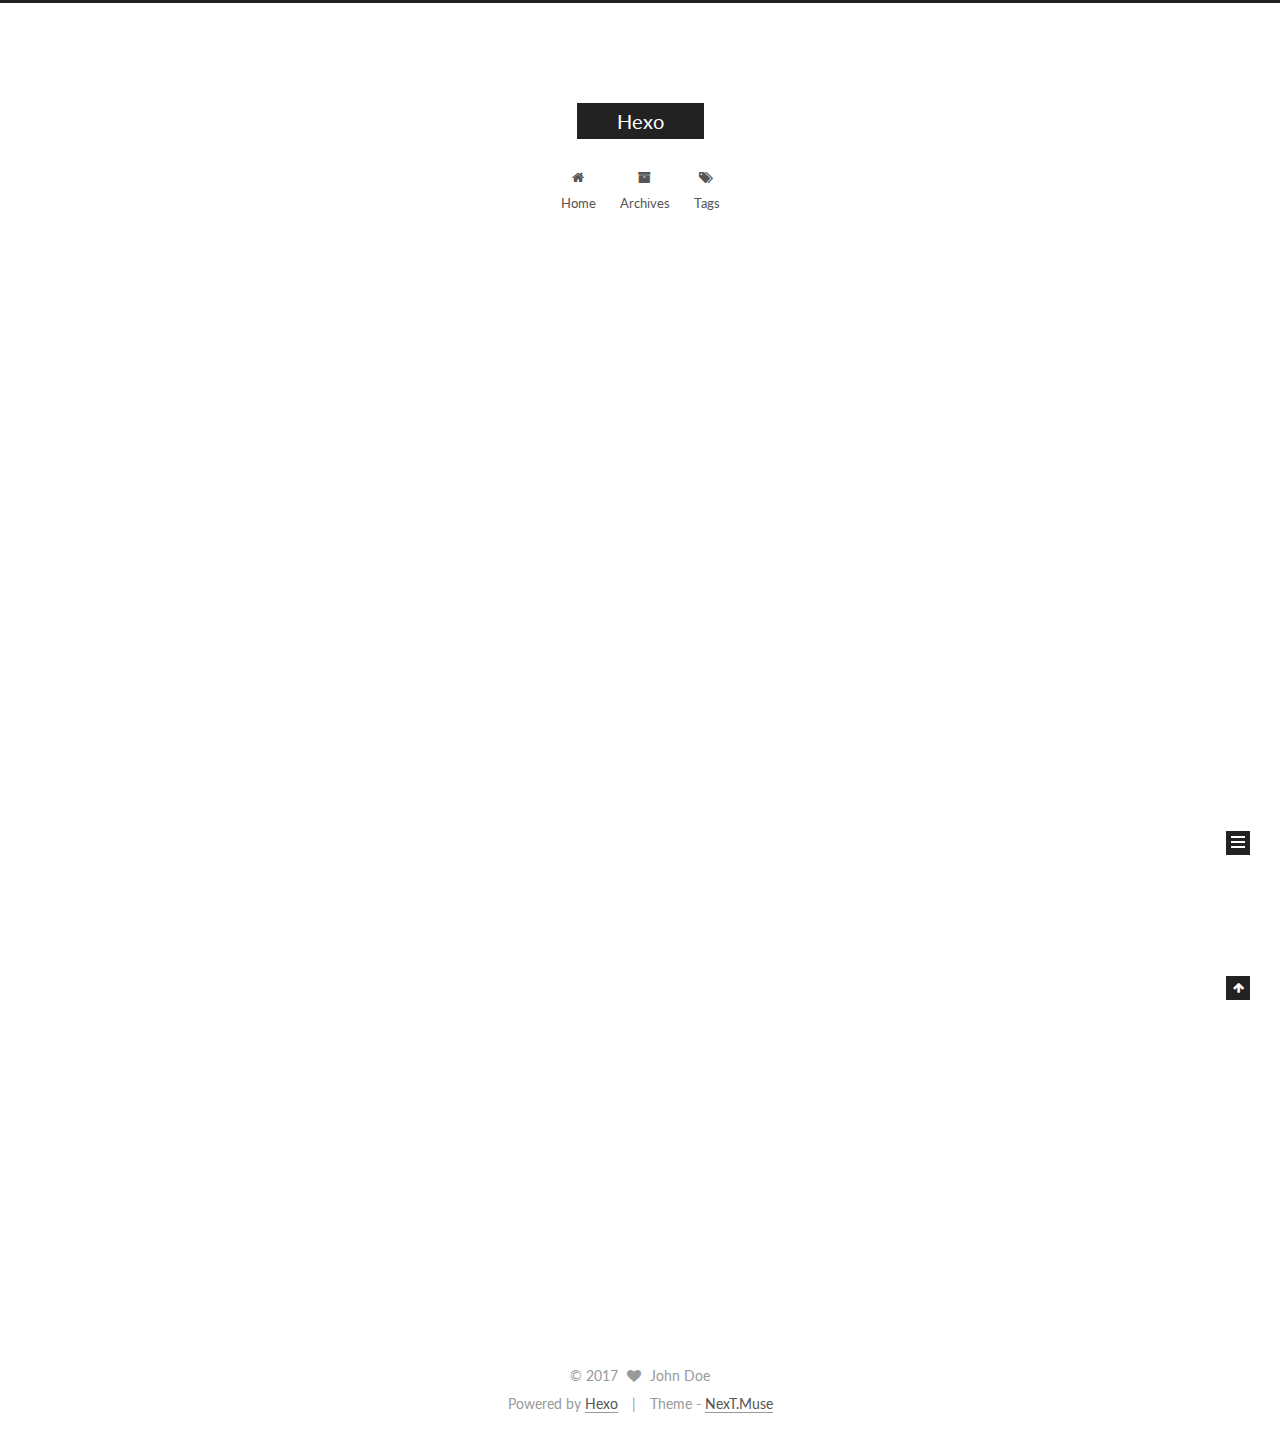
==== index.html @ 321ec648 "Site updated: 2017-02-23 19:44:06" ====
<!doctype html>



  


<html class="theme-next muse use-motion" lang="">
<head>
  <meta charset="UTF-8"/>
<meta http-equiv="X-UA-Compatible" content="IE=edge" />
<meta name="viewport" content="width=device-width, initial-scale=1, maximum-scale=1"/>



<meta http-equiv="Cache-Control" content="no-transform" />
<meta http-equiv="Cache-Control" content="no-siteapp" />















  
  
  <link href="/lib/fancybox/source/jquery.fancybox.css?v=2.1.5" rel="stylesheet" type="text/css" />




  
  
  
  

  
    
    
  

  

  

  

  

  
    
    
    <link href="//fonts.googleapis.com/css?family=Lato:300,300italic,400,400italic,700,700italic&subset=latin,latin-ext" rel="stylesheet" type="text/css">
  






<link href="/lib/font-awesome/css/font-awesome.min.css?v=4.6.2" rel="stylesheet" type="text/css" />

<link href="/css/main.css?v=5.1.0" rel="stylesheet" type="text/css" />


  <meta name="keywords" content="Hexo, NexT" />








  <link rel="shortcut icon" type="image/x-icon" href="/favicon.ico?v=5.1.0" />






<meta property="og:type" content="website">
<meta property="og:title" content="Hexo">
<meta property="og:url" content="http://yoursite.com/index.html">
<meta property="og:site_name" content="Hexo">
<meta name="twitter:card" content="summary">
<meta name="twitter:title" content="Hexo">



<script type="text/javascript" id="hexo.configurations">
  var NexT = window.NexT || {};
  var CONFIG = {
    root: '/',
    scheme: 'Muse',
    sidebar: {"position":"left","display":"post","offset":12,"offset_float":0,"b2t":false,"scrollpercent":false},
    fancybox: true,
    motion: true,
    duoshuo: {
      userId: '0',
      author: 'Author'
    },
    algolia: {
      applicationID: '',
      apiKey: '',
      indexName: '',
      hits: {"per_page":10},
      labels: {"input_placeholder":"Search for Posts","hits_empty":"We didn't find any results for the search: ${query}","hits_stats":"${hits} results found in ${time} ms"}
    }
  };
</script>



  <link rel="canonical" href="http://yoursite.com/"/>





  <title> Hexo </title>
</head>

<body itemscope itemtype="http://schema.org/WebPage" lang="">

  














  
  
    
  

  <div class="container one-collumn sidebar-position-left 
   page-home 
 ">
    <div class="headband"></div>

    <header id="header" class="header" itemscope itemtype="http://schema.org/WPHeader">
      <div class="header-inner"><div class="site-brand-wrapper">
  <div class="site-meta ">
    

    <div class="custom-logo-site-title">
      <a href="/"  class="brand" rel="start">
        <span class="logo-line-before"><i></i></span>
        <span class="site-title">Hexo</span>
        <span class="logo-line-after"><i></i></span>
      </a>
    </div>
      
        <p class="site-subtitle"></p>
      
  </div>

  <div class="site-nav-toggle">
    <button>
      <span class="btn-bar"></span>
      <span class="btn-bar"></span>
      <span class="btn-bar"></span>
    </button>
  </div>
</div>

<nav class="site-nav">
  

  
    <ul id="menu" class="menu">
      
        
        <li class="menu-item menu-item-home">
          <a href="/" rel="section">
            
              <i class="menu-item-icon fa fa-fw fa-home"></i> <br />
            
            Home
          </a>
        </li>
      
        
        <li class="menu-item menu-item-archives">
          <a href="/archives" rel="section">
            
              <i class="menu-item-icon fa fa-fw fa-archive"></i> <br />
            
            Archives
          </a>
        </li>
      
        
        <li class="menu-item menu-item-tags">
          <a href="/tags" rel="section">
            
              <i class="menu-item-icon fa fa-fw fa-tags"></i> <br />
            
            Tags
          </a>
        </li>
      

      
    </ul>
  

  
</nav>



 </div>
    </header>

    <main id="main" class="main">
      <div class="main-inner">
        <div class="content-wrap">
          <div id="content" class="content">
            
  <section id="posts" class="posts-expand">
    
      

  

  
  
  

  <article class="post post-type-normal " itemscope itemtype="http://schema.org/Article">
    <link itemprop="mainEntityOfPage" href="http://yoursite.com/2017/02/23/hello-world/">

    <span hidden itemprop="author" itemscope itemtype="http://schema.org/Person">
      <meta itemprop="name" content="John Doe">
      <meta itemprop="description" content="">
      <meta itemprop="image" content="/images/avatar.gif">
    </span>

    <span hidden itemprop="publisher" itemscope itemtype="http://schema.org/Organization">
      <meta itemprop="name" content="Hexo">
    </span>

    
      <header class="post-header">

        
        
          <h1 class="post-title" itemprop="name headline">
            
            
              
                
                <a class="post-title-link" href="/2017/02/23/hello-world/" itemprop="url">
                  Hello World
                </a>
              
            
          </h1>
        

        <div class="post-meta">
          <span class="post-time">
            
              <span class="post-meta-item-icon">
                <i class="fa fa-calendar-o"></i>
              </span>
              
                <span class="post-meta-item-text">Posted on</span>
              
              <time title="Post created" itemprop="dateCreated datePublished" datetime="2017-02-23T19:37:11-05:00">
                2017-02-23
              </time>
            

            

            
          </span>

          

          
            
          

          
          

          

          

          

        </div>
      </header>
    


    <div class="post-body" itemprop="articleBody">

      
      

      
        
          
            <p>Welcome to <a href="https://hexo.io/" target="_blank" rel="external">Hexo</a>! This is your very first post. Check <a href="https://hexo.io/docs/" target="_blank" rel="external">documentation</a> for more info. If you get any problems when using Hexo, you can find the answer in <a href="https://hexo.io/docs/troubleshooting.html" target="_blank" rel="external">troubleshooting</a> or you can ask me on <a href="https://github.com/hexojs/hexo/issues" target="_blank" rel="external">GitHub</a>.</p>
<h2 id="Quick-Start"><a href="#Quick-Start" class="headerlink" title="Quick Start"></a>Quick Start</h2><h3 id="Create-a-new-post"><a href="#Create-a-new-post" class="headerlink" title="Create a new post"></a>Create a new post</h3><figure class="highlight bash"><table><tr><td class="gutter"><pre><div class="line">1</div></pre></td><td class="code"><pre><div class="line">$ hexo new <span class="string">"My New Post"</span></div></pre></td></tr></table></figure>
<p>More info: <a href="https://hexo.io/docs/writing.html" target="_blank" rel="external">Writing</a></p>
<h3 id="Run-server"><a href="#Run-server" class="headerlink" title="Run server"></a>Run server</h3><figure class="highlight bash"><table><tr><td class="gutter"><pre><div class="line">1</div></pre></td><td class="code"><pre><div class="line">$ hexo server</div></pre></td></tr></table></figure>
<p>More info: <a href="https://hexo.io/docs/server.html" target="_blank" rel="external">Server</a></p>
<h3 id="Generate-static-files"><a href="#Generate-static-files" class="headerlink" title="Generate static files"></a>Generate static files</h3><figure class="highlight bash"><table><tr><td class="gutter"><pre><div class="line">1</div></pre></td><td class="code"><pre><div class="line">$ hexo generate</div></pre></td></tr></table></figure>
<p>More info: <a href="https://hexo.io/docs/generating.html" target="_blank" rel="external">Generating</a></p>
<h3 id="Deploy-to-remote-sites"><a href="#Deploy-to-remote-sites" class="headerlink" title="Deploy to remote sites"></a>Deploy to remote sites</h3><figure class="highlight bash"><table><tr><td class="gutter"><pre><div class="line">1</div></pre></td><td class="code"><pre><div class="line">$ hexo deploy</div></pre></td></tr></table></figure>
<p>More info: <a href="https://hexo.io/docs/deployment.html" target="_blank" rel="external">Deployment</a></p>

          
        
      
    </div>

    <div>
      
    </div>

    <div>
      
    </div>


    <footer class="post-footer">
      

      

      

      
      
        <div class="post-eof"></div>
      
    </footer>
  </article>


    
  </section>

  

          
          </div>
          


          

        </div>
        
          
  
  <div class="sidebar-toggle">
    <div class="sidebar-toggle-line-wrap">
      <span class="sidebar-toggle-line sidebar-toggle-line-first"></span>
      <span class="sidebar-toggle-line sidebar-toggle-line-middle"></span>
      <span class="sidebar-toggle-line sidebar-toggle-line-last"></span>
    </div>
  </div>

  <aside id="sidebar" class="sidebar">
    <div class="sidebar-inner">

      

      

      <section class="site-overview sidebar-panel sidebar-panel-active">
        <div class="site-author motion-element" itemprop="author" itemscope itemtype="http://schema.org/Person">
          <img class="site-author-image" itemprop="image"
               src="/images/avatar.gif"
               alt="John Doe" />
          <p class="site-author-name" itemprop="name">John Doe</p>
           
              <p class="site-description motion-element" itemprop="description"></p>
          
        </div>
        <nav class="site-state motion-element">
        
          
            <div class="site-state-item site-state-posts">
              <a href="/archives">
                <span class="site-state-item-count">1</span>
                <span class="site-state-item-name">posts</span>
              </a>
            </div>
          

          

          

        </nav>

        

        <div class="links-of-author motion-element">
          
        </div>

        
        

        
        

        


      </section>

      

      

    </div>
  </aside>


        
      </div>
    </main>

    <footer id="footer" class="footer">
      <div class="footer-inner">
        <div class="copyright" >
  
  &copy; 
  <span itemprop="copyrightYear">2017</span>
  <span class="with-love">
    <i class="fa fa-heart"></i>
  </span>
  <span class="author" itemprop="copyrightHolder">John Doe</span>
</div>


<div class="powered-by">
  Powered by <a class="theme-link" href="https://hexo.io">Hexo</a>
</div>

<div class="theme-info">
  Theme -
  <a class="theme-link" href="https://github.com/iissnan/hexo-theme-next">
    NexT.Muse
  </a>
</div>


        

        
      </div>
    </footer>

    
      <div class="back-to-top">
        <i class="fa fa-arrow-up"></i>
        
      </div>
    
    
  </div>

  

<script type="text/javascript">
  if (Object.prototype.toString.call(window.Promise) !== '[object Function]') {
    window.Promise = null;
  }
</script>









  




  
  <script type="text/javascript" src="/lib/jquery/index.js?v=2.1.3"></script>

  
  <script type="text/javascript" src="/lib/fastclick/lib/fastclick.min.js?v=1.0.6"></script>

  
  <script type="text/javascript" src="/lib/jquery_lazyload/jquery.lazyload.js?v=1.9.7"></script>

  
  <script type="text/javascript" src="/lib/velocity/velocity.min.js?v=1.2.1"></script>

  
  <script type="text/javascript" src="/lib/velocity/velocity.ui.min.js?v=1.2.1"></script>

  
  <script type="text/javascript" src="/lib/fancybox/source/jquery.fancybox.pack.js?v=2.1.5"></script>


  


  <script type="text/javascript" src="/js/src/utils.js?v=5.1.0"></script>

  <script type="text/javascript" src="/js/src/motion.js?v=5.1.0"></script>



  
  

  

  


  <script type="text/javascript" src="/js/src/bootstrap.js?v=5.1.0"></script>



  



  




	





  





  





  



  
  

  

  

  

  


  

</body>
</html>
---- css/main.css ----
/* normalize.css v3.0.2 | MIT License | git.io/normalize */
html {
  font-family: sans-serif; /* 1 */
  -ms-text-size-adjust: 100%; /* 2 */
  -webkit-text-size-adjust: 100%; /* 2 */
}
body {
  margin: 0;
}
article,
aside,
details,
figcaption,
figure,
footer,
header,
hgroup,
main,
menu,
nav,
section,
summary {
  display: block;
}
audio,
canvas,
progress,
video {
  display: inline-block; /* 1 */
  vertical-align: baseline; /* 2 */
}
audio:not([controls]) {
  display: none;
  height: 0;
}
[hidden],
template {
  display: none;
}
a {
  background-color: transparent;
}
a:active,
a:hover {
  outline: 0;
}
abbr[title] {
  border-bottom: 1px dotted;
}
b,
strong {
  font-weight: bold;
}
dfn {
  font-style: italic;
}
h1 {
  font-size: 2em;
  margin: 0.67em 0;
}
mark {
  background: #ff0;
  color: #000;
}
small {
  font-size: 80%;
}
sub,
sup {
  font-size: 75%;
  line-height: 0;
  position: relative;
  vertical-align: baseline;
}
sup {
  top: -0.5em;
}
sub {
  bottom: -0.25em;
}
img {
  border: 0;
}
svg:not(:root) {
  overflow: hidden;
}
figure {
  margin: 1em 40px;
}
hr {
  -moz-box-sizing: content-box;
  box-sizing: content-box;
  height: 0;
}
pre {
  overflow: auto;
}
code,
kbd,
pre,
samp {
  font-family: monospace, monospace;
  font-size: 1em;
}
button,
input,
optgroup,
select,
textarea {
  color: inherit; /* 1 */
  font: inherit; /* 2 */
  margin: 0; /* 3 */
}
button {
  overflow: visible;
}
button,
select {
  text-transform: none;
}
button,
html input[type="button"],
input[type="reset"],
input[type="submit"] {
  -webkit-appearance: button; /* 2 */
  cursor: pointer; /* 3 */
}
button[disabled],
html input[disabled] {
  cursor: default;
}
button::-moz-focus-inner,
input::-moz-focus-inner {
  border: 0;
  padding: 0;
}
input {
  line-height: normal;
}
input[type="checkbox"],
input[type="radio"] {
  box-sizing: border-box; /* 1 */
  padding: 0; /* 2 */
}
input[type="number"]::-webkit-inner-spin-button,
input[type="number"]::-webkit-outer-spin-button {
  height: auto;
}
input[type="search"] {
  -webkit-appearance: textfield; /* 1 */
  -moz-box-sizing: content-box;
  -webkit-box-sizing: content-box; /* 2 */
  box-sizing: content-box;
}
input[type="search"]::-webkit-search-cancel-button,
input[type="search"]::-webkit-search-decoration {
  -webkit-appearance: none;
}
fieldset {
  border: 1px solid #c0c0c0;
  margin: 0 2px;
  padding: 0.35em 0.625em 0.75em;
}
legend {
  border: 0; /* 1 */
  padding: 0; /* 2 */
}
textarea {
  overflow: auto;
}
optgroup {
  font-weight: bold;
}
table {
  border-collapse: collapse;
  border-spacing: 0;
}
td,
th {
  padding: 0;
}
::selection {
  background: #262a30;
  color: #fff;
}
body {
  position: relative;
  font-family: 'Lato', "PingFang SC", "Microsoft YaHei", sans-serif;
  font-size: 14px;
  line-height: 2;
  color: #555;
  background: #fff;
}
@media (max-width: 767px) {
  body {
    padding-right: 0 !important;
  }
}
@media (min-width: 768px) and (max-width: 991px) {
  body {
    padding-right: 0 !important;
  }
}
@media (min-width: 1600px) {
  body {
    font-size: 16px;
  }
}
h1,
h2,
h3,
h4,
h5,
h6 {
  margin: 0;
  padding: 0;
  font-weight: bold;
  line-height: 1.5;
  font-family: 'Lato', "PingFang SC", "Microsoft YaHei", sans-serif;
}
h2,
h3,
h4,
h5,
h6 {
  margin: 20px 0 15px;
}
h1 {
  font-size: 22px;
}
@media (max-width: 767px) {
  h1 {
    font-size: 18px;
  }
}
h2 {
  font-size: 20px;
}
@media (max-width: 767px) {
  h2 {
    font-size: 16px;
  }
}
h3 {
  font-size: 18px;
}
@media (max-width: 767px) {
  h3 {
    font-size: 14px;
  }
}
h4 {
  font-size: 16px;
}
@media (max-width: 767px) {
  h4 {
    font-size: 12px;
  }
}
h5 {
  font-size: 14px;
}
@media (max-width: 767px) {
  h5 {
    font-size: 10px;
  }
}
h6 {
  font-size: 12px;
}
@media (max-width: 767px) {
  h6 {
    font-size: 8px;
  }
}
p {
  margin: 0 0 25px 0;
}
a {
  color: #555;
  text-decoration: none;
  border-bottom: 1px solid #999;
  word-wrap: break-word;
}
a:hover {
  color: #222;
  border-bottom-color: #222;
}
ul {
  list-style: none;
}
blockquote {
  margin: 0;
  padding: 0;
}
img {
  display: block;
  margin: auto;
  max-width: 100%;
  height: auto;
}
hr {
  margin: 40px 0;
  height: 3px;
  border: none;
  background-color: #ddd;
  background-image: repeating-linear-gradient(-45deg, #fff, #fff 4px, transparent 4px, transparent 8px);
}
blockquote {
  padding: 0 15px;
  color: #666;
  border-left: 4px solid #ddd;
}
blockquote cite::before {
  content: "-";
  padding: 0 5px;
}
dt {
  font-weight: 700;
}
dd {
  margin: 0;
  padding: 0;
}
.text-left {
  text-align: left;
}
.text-center {
  text-align: center;
}
.text-right {
  text-align: right;
}
.text-justify {
  text-align: justify;
}
.text-nowrap {
  white-space: nowrap;
}
.text-lowercase {
  text-transform: lowercase;
}
.text-uppercase {
  text-transform: uppercase;
}
.text-capitalize {
  text-transform: capitalize;
}
.center-block {
  display: block;
  margin-left: auto;
  margin-right: auto;
}
.clearfix:before,
.clearfix:after {
  content: " ";
  display: table;
}
.clearfix:after {
  clear: both;
}
.pullquote {
  width: 45%;
}
.pullquote.left {
  float: left;
  margin-left: 5px;
  margin-right: 10px;
}
.pullquote.right {
  float: right;
  margin-left: 10px;
  margin-right: 5px;
}
.affix.affix.affix {
  position: fixed;
}
.translation {
  margin-top: -20px;
  font-size: 14px;
  color: #999;
}
.scrollbar-measure {
  width: 100px;
  height: 100px;
  overflow: scroll;
  position: absolute;
  top: -9999px;
}
.use-motion .motion-element {
  opacity: 0;
}
table {
  margin: 20px 0;
  width: 100%;
  border-collapse: collapse;
  border-spacing: 0;
  border: 1px solid #ddd;
  font-size: 14px;
  table-layout: fixed;
  word-wrap: break-all;
}
table>tbody>tr:nth-of-type(odd) {
  background-color: #f9f9f9;
}
table>tbody>tr:hover {
  background-color: #f5f5f5;
}
caption,
th,
td {
  padding: 8px;
  text-align: left;
  vertical-align: middle;
  font-weight: normal;
}
th,
td {
  border-bottom: 3px solid #ddd;
  border-right: 1px solid #eee;
}
th {
  padding-bottom: 10px;
  font-weight: 700;
}
td {
  border-bottom-width: 1px;
}
html,
body {
  height: 100%;
}
.container {
  position: relative;
  min-height: 100%;
}
.header-inner {
  margin: 0 auto;
  padding: 100px 0 70px;
  width: 700px;
}
@media (min-width: 1600px) {
  .container .header-inner {
    width: 900px;
  }
}
.main {
  padding-bottom: 150px;
}
.main-inner {
  margin: 0 auto;
  width: 700px;
}
@media (min-width: 1600px) {
  .container .main-inner {
    width: 900px;
  }
}
.footer {
  position: absolute;
  left: 0;
  bottom: 0;
  width: 100%;
  min-height: 50px;
}
.footer-inner {
  box-sizing: border-box;
  margin: 20px auto;
  width: 700px;
}
@media (min-width: 1600px) {
  .container .footer-inner {
    width: 900px;
  }
}
pre,
.highlight {
  overflow: auto;
  margin: 20px 0;
  padding: 0;
  font-size: 13px;
  color: #4d4d4c;
  background: #f7f7f7;
  line-height: 1.6;
}
pre,
code {
  font-family: consolas, Menlo, "PingFang SC", "Microsoft YaHei", monospace;
}
code {
  padding: 2px 4px;
  word-wrap: break-word;
  color: #4d4d4c;
  background: #f7f7f7;
  border-radius: 3px;
  font-size: 13px;
}
pre code {
  padding: 0;
  color: #4d4d4c;
  background: none;
  text-shadow: none;
}
.highlight {
  border-radius: 1px;
}
.highlight pre {
  border: none;
  margin: 0;
  padding: 10px 0;
}
.highlight table {
  margin: 0;
  width: auto;
  border: none;
}
.highlight td {
  border: none;
  padding: 0;
}
.highlight figcaption {
  font-size: 1em;
  color: #4d4d4c;
  line-height: 1em;
  margin-bottom: 1em;
}
.highlight figcaption:before,
.highlight figcaption:after {
  content: " ";
  display: table;
}
.highlight figcaption:after {
  clear: both;
}
.highlight figcaption a {
  float: right;
  color: #4d4d4c;
}
.highlight figcaption a:hover {
  border-bottom-color: #4d4d4c;
}
.highlight .gutter pre {
  padding-left: 10px;
  padding-right: 10px;
  color: #869194;
  text-align: right;
  background-color: #eff2f3;
}
.highlight .code pre {
  padding-left: 10px;
  padding-right: 10px;
  background-color: #f7f7f7;
}
.highlight .line {
  height: 20px;
}
.gutter {
  -webkit-user-select: none;
  -moz-user-select: none;
  -ms-user-select: none;
  user-select: none;
}
.gist table {
  width: auto;
}
.gist table td {
  border: none;
}
pre .deletion {
  background: #fdd;
}
pre .addition {
  background: #dfd;
}
pre .meta {
  color: #8959a8;
}
pre .comment {
  color: #8e908c;
}
pre .variable,
pre .attribute,
pre .tag,
pre .regexp,
pre .ruby .constant,
pre .xml .tag .title,
pre .xml .pi,
pre .xml .doctype,
pre .html .doctype,
pre .css .id,
pre .css .class,
pre .css .pseudo {
  color: #c82829;
}
pre .number,
pre .preprocessor,
pre .built_in,
pre .literal,
pre .params,
pre .constant,
pre .command {
  color: #f5871f;
}
pre .ruby .class .title,
pre .css .rules .attribute,
pre .string,
pre .value,
pre .inheritance,
pre .header,
pre .ruby .symbol,
pre .xml .cdata,
pre .special,
pre .number,
pre .formula {
  color: #718c00;
}
pre .title,
pre .css .hexcolor {
  color: #3e999f;
}
pre .function,
pre .python .decorator,
pre .python .title,
pre .ruby .function .title,
pre .ruby .title .keyword,
pre .perl .sub,
pre .javascript .title,
pre .coffeescript .title {
  color: #4271ae;
}
pre .keyword,
pre .javascript .function {
  color: #8959a8;
}
.full-image.full-image.full-image {
  border: none;
  max-width: 100%;
  width: auto;
  margin: 20px auto;
}
@media (min-width: 992px) {
  .full-image.full-image.full-image {
    max-width: none;
    width: 110%;
    margin: 25px -5%;
  }
}
.blockquote-center,
.page-home .post-type-quote blockquote,
.page-post-detail .post-type-quote blockquote {
  position: relative;
  margin: 40px 0;
  padding: 0;
  border-left: none;
  text-align: center;
}
.blockquote-center::before,
.page-home .post-type-quote blockquote::before,
.page-post-detail .post-type-quote blockquote::before,
.blockquote-center::after,
.page-home .post-type-quote blockquote::after,
.page-post-detail .post-type-quote blockquote::after {
  position: absolute;
  content: ' ';
  display: block;
  width: 100%;
  height: 24px;
  opacity: 0.2;
  background-repeat: no-repeat;
  background-position: 0 -6px;
  background-size: 22px 22px;
}
.blockquote-center::before,
.page-home .post-type-quote blockquote::before,
.page-post-detail .post-type-quote blockquote::before {
  top: -20px;
  background-image: url("../images/quote-l.svg");
  border-top: 1px solid #ccc;
}
.blockquote-center::after,
.page-home .post-type-quote blockquote::after,
.page-post-detail .post-type-quote blockquote::after {
  bottom: -20px;
  background-image: url("../images/quote-r.svg");
  border-bottom: 1px solid #ccc;
  background-position: 100% 8px;
}
.blockquote-center p,
.page-home .post-type-quote blockquote p,
.page-post-detail .post-type-quote blockquote p,
.blockquote-center div,
.page-home .post-type-quote blockquote div,
.page-post-detail .post-type-quote blockquote div {
  text-align: center;
}
.post .post-body .group-picture img {
  box-sizing: border-box;
  padding: 0 3px;
  border: none;
}
.post .group-picture-row {
  overflow: hidden;
  margin-top: 6px;
}
.post .group-picture-row:first-child {
  margin-top: 0;
}
.post .group-picture-column {
  float: left;
}
.page-post-detail .post-body .group-picture-column {
  float: none;
  margin-top: 10px;
  width: auto !important;
}
.page-post-detail .post-body .group-picture-column img {
  margin: 0 auto;
}
.page-archive .group-picture-container {
  overflow: hidden;
}
.page-archive .group-picture-row {
  float: left;
}
.page-archive .group-picture-row:first-child {
  margin-top: 6px;
}
.page-archive .group-picture-column {
  max-width: 150px;
  max-height: 150px;
}
.note {
  padding: 20px;
  margin: 20px 0;
  border: 1px solid #eee;
  border-left-width: 5px;
  border-radius: 3px;
}
.note h2,
.note h3,
.note h4,
.note h5,
.note h6 {
  margin-top: 0;
  margin-bottom: 5px;
}
.note p:last-child {
  margin-bottom: 0;
}
.note code {
  border-radius: 3px;
}
.note+.note {
  margin-top: -5px;
}
.default {
  border-left-color: #777;
}
.default h2,
.default h3,
.default h4,
.default h5,
.default h6 {
  color: #777;
}
.primary {
  border-left-color: #428bca;
}
.primary h2,
.primary h3,
.primary h4,
.primary h5,
.primary h6 {
  color: #428bca;
}
.success {
  border-left-color: #5cb85c;
}
.success h2,
.success h3,
.success h4,
.success h5,
.success h6 {
  color: #5cb85c;
}
.danger {
  border-left-color: #d9534f;
}
.danger h2,
.danger h3,
.danger h4,
.danger h5,
.danger h6 {
  color: #d9534f;
}
.warning {
  border-left-color: #f0ad4e;
}
.warning h2,
.warning h3,
.warning h4,
.warning h5,
.warning h6 {
  color: #f0ad4e;
}
.info {
  border-left-color: #5bc0de;
}
.info h2,
.info h3,
.info h4,
.info h5,
.info h6 {
  color: #5bc0de;
}
.exturl {
  background-color: transparent;
  cursor: pointer;
  border-bottom: 1px solid #999;
}
.exturl .fa {
  font-size: 14px;
}
.exturl:active,
.exturl:hover {
  outline: 0;
  color: #222;
  border-bottom-color: #222;
}
.btn {
  display: inline-block;
  padding: 0 20px;
  font-size: 14px;
  color: #fff;
  background: #222;
  border: 2px solid #222;
  text-decoration: none;
  border-radius: 0;
  transition-property: background-color;
  transition-duration: 0.2s;
  transition-timing-function: ease-in-out;
  transition-delay: 0s;
}
.btn:hover,
.post-button .btn:hover {
  border-color: #222;
  color: #222;
  background: #fff;
}
.btn-bar {
  display: block;
  width: 22px;
  height: 2px;
  background: #555;
  border-radius: 1px;
}
.btn-bar+.btn-bar {
  margin-top: 4px;
}
.pagination {
  margin: 120px 0 40px;
  text-align: center;
  border-top: 1px solid #eee;
}
.page-number-basic,
.pagination .prev,
.pagination .next,
.pagination .page-number,
.pagination .space {
  display: inline-block;
  position: relative;
  top: -1px;
  margin: 0 10px;
  padding: 0 10px;
  line-height: 30px;
}
@media (max-width: 767px) {
  .page-number-basic,
  .pagination .prev,
  .pagination .next,
  .pagination .page-number,
  .pagination .space {
    margin: 0 5px;
  }
}
.pagination .prev,
.pagination .next,
.pagination .page-number {
  border-bottom: 0;
  border-top: 1px solid #eee;
  transition-property: border-color;
  transition-duration: 0.2s;
  transition-timing-function: ease-in-out;
  transition-delay: 0s;
}
.pagination .prev:hover,
.pagination .next:hover,
.pagination .page-number:hover {
  border-top-color: #222;
}
.pagination .space {
  padding: 0;
  margin: 0;
}
.pagination .prev {
  margin-left: 0;
}
.pagination .next {
  margin-right: 0;
}
.pagination .page-number.current {
  color: #fff;
  background: #ccc;
  border-top-color: #ccc;
}
@media (max-width: 767px) {
  .pagination {
    border-top: none;
  }
  .pagination .prev,
  .pagination .next,
  .pagination .page-number {
    margin-bottom: 10px;
    border-top: 0;
    border-bottom: 1px solid #eee;
  }
  .pagination .prev:hover,
  .pagination .next:hover,
  .pagination .page-number:hover {
    border-bottom-color: #222;
  }
}
.comments {
  margin: 60px 20px 0;
}
.tag-cloud {
  text-align: center;
}
.tag-cloud a {
  display: inline-block;
  margin: 10px;
}
.back-to-top {
  box-sizing: border-box;
  position: fixed;
  bottom: -100px;
  right: 30px;
  z-index: 1050;
  padding: 0 6px;
  width: 24px;
  background: #222;
  font-size: 12px;
  opacity: 1;
  color: #fff;
  cursor: pointer;
  text-align: center;
  -webkit-transform: translateZ(0);
  transition-property: bottom;
  transition-duration: 0.2s;
  transition-timing-function: ease-in-out;
  transition-delay: 0s;
}
@media (max-width: 767px) {
  .back-to-top {
    display: none;
  }
}
@media (min-width: 768px) and (max-width: 991px) {
  .back-to-top {
    display: none;
  }
}
.back-to-top.back-to-top-on {
  bottom: 19px;
}
.header {
  background: #fff;
}
.header-inner {
  position: relative;
}
.headband {
  height: 3px;
  background: #222;
}
.site-meta {
  margin: 0;
  text-align: center;
}
@media (max-width: 767px) {
  .site-meta {
    text-align: center;
  }
}
.brand {
  position: relative;
  display: inline-block;
  padding: 0 40px;
  color: #fff;
  background: #222;
  border-bottom: none;
}
.brand:hover {
  color: #fff;
}
.logo {
  display: inline-block;
  margin-right: 5px;
  line-height: 36px;
  vertical-align: top;
}
.site-title {
  display: inline-block;
  vertical-align: top;
  line-height: 36px;
  font-size: 20px;
  font-weight: normal;
  font-family: 'Lato', "PingFang SC", "Microsoft YaHei", sans-serif;
}
.site-subtitle {
  margin-top: 10px;
  font-size: 13px;
  color: #999;
}
.use-motion .brand {
  opacity: 0;
}
.use-motion .logo,
.use-motion .site-title,
.use-motion .site-subtitle {
  opacity: 0;
  position: relative;
  top: -10px;
}
.site-nav-toggle {
  display: none;
  position: absolute;
  top: 10px;
  left: 10px;
}
@media (max-width: 767px) {
  .site-nav-toggle {
    display: block;
  }
}
.site-nav-toggle button {
  margin-top: 2px;
  padding: 9px 10px;
  background: transparent;
  border: none;
}
@media (max-width: 767px) {
  .site-nav {
    display: none;
    margin: 0 -10px;
    padding: 0 10px;
    clear: both;
    border-top: 1px solid #ddd;
  }
}
@media (min-width: 768px) and (max-width: 991px) {
  .site-nav {
    display: block !important;
  }
}
@media (min-width: 992px) {
  .site-nav {
    display: block !important;
  }
}
.menu {
  margin-top: 20px;
  padding-left: 0;
  text-align: center;
}
.menu .menu-item {
  display: inline-block;
  margin: 0 10px;
}
@media screen and (max-width: 767px) {
  .menu .menu-item {
    margin-top: 10px;
  }
}
.menu .menu-item a {
  display: block;
  font-size: 13px;
  text-transform: capitalize;
  line-height: inherit;
  border-bottom: 1px solid transparent;
  transition-property: border-color;
  transition-duration: 0.2s;
  transition-timing-function: ease-in-out;
  transition-delay: 0s;
}
.menu .menu-item a:hover {
  border-bottom-color: #222;
}
.menu .menu-item .fa {
  margin-right: 5px;
}
.use-motion .menu-item {
  opacity: 0;
}
.post-body {
  font-family: 'Lato', "PingFang SC", "Microsoft YaHei", sans-serif;
}
@media (max-width: 767px) {
  .post-body {
    word-break: break-word;
  }
}
.post-body .fancybox img {
  display: block !important;
  margin: 0 auto;
  cursor: pointer;
  cursor: zoom-in;
  cursor: -webkit-zoom-in;
}
.post-body .image-caption,
.post-body .figure .caption {
  margin: 10px auto 15px;
  text-align: center;
  font-size: 14px;
  color: #999;
  font-weight: bold;
  line-height: 1;
}
.post-sticky-flag {
  display: inline-block;
  font-size: 16px;
  -ms-transform: rotate(30deg);
  -webkit-transform: rotate(30deg);
  -moz-transform: rotate(30deg);
  -ms-transform: rotate(30deg);
  -o-transform: rotate(30deg);
  transform: rotate(30deg);
}
.posts-expand {
  padding-top: 40px;
}
@media (max-width: 767px) {
  .posts-expand {
    margin: 0 20px;
  }
  .post-body pre,
  .post-body .highlight {
    padding: 10px;
  }
  .post-body pre .gutter pre,
  .post-body .highlight .gutter pre {
    padding-right: 10px;
  }
}
@media (min-width: 992px) {
  .posts-expand .post-body {
    text-align: justify;
  }
}
.posts-expand .post-body h2,
.posts-expand .post-body h3,
.posts-expand .post-body h4,
.posts-expand .post-body h5,
.posts-expand .post-body h6 {
  padding-top: 10px;
}
.posts-expand .post-body h2 .header-anchor,
.posts-expand .post-body h3 .header-anchor,
.posts-expand .post-body h4 .header-anchor,
.posts-expand .post-body h5 .header-anchor,
.posts-expand .post-body h6 .header-anchor {
  float: right;
  margin-left: 10px;
  color: #ccc;
  border-bottom-style: none;
  visibility: hidden;
}
.posts-expand .post-body h2 .header-anchor:hover,
.posts-expand .post-body h3 .header-anchor:hover,
.posts-expand .post-body h4 .header-anchor:hover,
.posts-expand .post-body h5 .header-anchor:hover,
.posts-expand .post-body h6 .header-anchor:hover {
  color: inherit;
}
.posts-expand .post-body h2:hover .header-anchor,
.posts-expand .post-body h3:hover .header-anchor,
.posts-expand .post-body h4:hover .header-anchor,
.posts-expand .post-body h5:hover .header-anchor,
.posts-expand .post-body h6:hover .header-anchor {
  visibility: visible;
}
.posts-expand .post-body ul li {
  list-style: circle;
}
.posts-expand .post-body img {
  box-sizing: border-box;
  margin: auto;
  padding: 3px;
  border: 1px solid #ddd;
}
.posts-expand .fancybox img {
  margin: 0 auto;
}
@media (max-width: 767px) {
  .posts-collapse {
    margin: 0 20px;
  }
  .posts-collapse .post-title,
  .posts-collapse .post-meta {
    display: block;
    width: auto;
    text-align: left;
  }
}
.posts-collapse {
  position: relative;
  z-index: 1010;
  margin-left: 55px;
}
.posts-collapse::after {
  content: " ";
  position: absolute;
  top: 20px;
  left: 0;
  margin-left: -2px;
  width: 4px;
  height: 100%;
  background: #f5f5f5;
  z-index: -1;
}
@media (max-width: 767px) {
  .posts-collapse {
    margin: 0 20px;
  }
}
.posts-collapse .collection-title {
  position: relative;
  margin: 60px 0;
}
.posts-collapse .collection-title h2 {
  margin-left: 20px;
}
.posts-collapse .collection-title small {
  color: #bbb;
}
.posts-collapse .collection-title::before {
  content: " ";
  position: absolute;
  left: 0;
  top: 50%;
  margin-left: -4px;
  margin-top: -4px;
  width: 8px;
  height: 8px;
  background: #bbb;
  border-radius: 50%;
}
.posts-collapse .post {
  margin: 30px 0;
}
.posts-collapse .post-header {
  position: relative;
  transition-duration: 0.2s;
  transition-timing-function: ease-in-out;
  transition-delay: 0s;
  transition-property: border;
  border-bottom: 1px dashed #ccc;
}
.posts-collapse .post-header::before {
  content: " ";
  position: absolute;
  left: 0;
  top: 12px;
  width: 6px;
  height: 6px;
  margin-left: -4px;
  background: #bbb;
  border-radius: 50%;
  border: 1px solid #fff;
  transition-duration: 0.2s;
  transition-timing-function: ease-in-out;
  transition-delay: 0s;
  transition-property: background;
}
.posts-collapse .post-header:hover {
  border-bottom-color: #666;
}
.posts-collapse .post-header:hover::before {
  background: #222;
}
.posts-collapse .post-meta {
  position: absolute;
  font-size: 12px;
  left: 20px;
  top: 5px;
}
.posts-collapse .post-comments-count {
  display: none;
}
.posts-collapse .post-title {
  margin-left: 60px;
  font-size: 16px;
  font-weight: normal;
  line-height: inherit;
}
.posts-collapse .post-title::after {
  margin-left: 3px;
  opacity: 0.6;
}
.posts-collapse .post-title a {
  color: #666;
  border-bottom: none;
}
.page-home .post-type-quote .post-header,
.page-post-detail .post-type-quote .post-header,
.page-home .post-type-quote .post-tags,
.page-post-detail .post-type-quote .post-tags {
  display: none;
}
.posts-expand .post-title {
  font-size: 26px;
  text-align: center;
  word-break: break-word;
  font-weight: 400;
}
@media (max-width: 767px) {
  .posts-expand .post-title {
    font-size: 22px;
  }
}
.posts-expand .post-title-link {
  display: inline-block;
  position: relative;
  color: #555;
  border-bottom: none;
  line-height: 1.2;
  vertical-align: top;
}
.posts-expand .post-title-link::before {
  content: "";
  position: absolute;
  width: 100%;
  height: 2px;
  bottom: 0;
  left: 0;
  background-color: #000;
  visibility: hidden;
  -webkit-transform: scaleX(0);
  -moz-transform: scaleX(0);
  -ms-transform: scaleX(0);
  -o-transform: scaleX(0);
  transform: scaleX(0);
  transition-duration: 0.2s;
  transition-timing-function: ease-in-out;
  transition-delay: 0s;
}
.posts-expand .post-title-link:hover::before {
  visibility: visible;
  -webkit-transform: scaleX(1);
  -moz-transform: scaleX(1);
  -ms-transform: scaleX(1);
  -o-transform: scaleX(1);
  transform: scaleX(1);
}
.posts-expand .post-title-link .fa {
  font-size: 16px;
}
.posts-expand .post-meta {
  margin: 3px 0 60px 0;
  color: #999;
  font-family: 'Lato', "PingFang SC", "Microsoft YaHei", sans-serif;
  font-size: 12px;
  text-align: center;
}
.posts-expand .post-meta .post-category-list {
  display: inline-block;
  margin: 0;
  padding: 3px;
}
.posts-expand .post-meta .post-category-list-link {
  color: #999;
}
.posts-expand .post-meta .post-description {
  font-size: 14px;
  margin-top: 2px;
}
.post-meta-divider {
  margin: 0 0.5em;
}
.post-meta-item-icon {
  margin-right: 3px;
}
@media (min-width: 768px) and (max-width: 991px) {
  .post-meta-item-icon {
    display: inline-block;
  }
}
@media (max-width: 767px) {
  .post-meta-item-icon {
    display: inline-block;
  }
}
@media (min-width: 768px) and (max-width: 991px) {
  .post-meta-item-text {
    display: none;
  }
}
@media (max-width: 767px) {
  .post-meta-item-text {
    display: none;
  }
}
@media (max-width: 767px) {
  .posts-expand .post-comments-count {
    display: none;
  }
}
.social-like {
  font-size: 14px;
  height: 20px;
  text-align: center;
  border-top: 1px solid #eee;
  padding-top: 9px;
  margin-top: 45px;
  display: flex;
  justify-content: center;
}
.vk_like {
  width: 85px;
  height: 21px;
  padding-top: 7px;
  align-self: center;
}
.fb_like {
  height: 30px;
  align-self: center;
}
.post-button {
  margin-top: 50px;
}
.post-button .btn {
  color: #fff;
  font-size: 14px;
  background: #222;
  border-radius: 0;
  line-height: 2;
  margin: 0 4px 8px 4px;
}
.post-button .fa-fw {
  width: 1.285714285714286em;
  text-align: left;
}
.posts-expand .post-tags {
  margin-top: 40px;
  text-align: center;
}
.posts-expand .post-tags a {
  display: inline-block;
  margin-right: 10px;
  font-size: 13px;
}
.post-nav {
  display: table;
  margin-top: 15px;
  width: 100%;
  border-top: 1px solid #eee;
}
.post-nav-divider {
  display: table-cell;
  width: 10%;
}
.post-nav-item {
  display: table-cell;
  padding: 10px 0 0 0;
  width: 45%;
  vertical-align: top;
}
.post-nav-item a {
  position: relative;
  display: block;
  line-height: 25px;
  font-size: 14px;
  color: #555;
  border-bottom: none;
}
.post-nav-item a:hover {
  color: #222;
  border-bottom: none;
}
.post-nav-item a:active {
  top: 2px;
}
.post-nav-item .fa {
  position: absolute;
  top: 8px;
  left: 0;
  font-size: 12px;
}
.post-nav-next a {
  padding-left: 15px;
}
.post-nav-prev {
  text-align: right;
}
.post-nav-prev a {
  padding-right: 15px;
}
.post-nav-prev .fa {
  right: 0;
  left: auto;
}
.posts-expand .post-eof {
  display: block;
  margin: 80px auto 60px;
  width: 8%;
  height: 1px;
  background: #ccc;
  text-align: center;
}
.post:last-child .post-eof.post-eof.post-eof {
  display: none;
}
.post-gallery {
  display: table;
  table-layout: fixed;
  width: 100%;
  border-collapse: separate;
}
.post-gallery-row {
  display: table-row;
}
.post-gallery .post-gallery-img {
  display: table-cell;
  text-align: center;
  vertical-align: middle;
  border: none;
}
.post-gallery .post-gallery-img img {
  max-width: 100%;
  max-height: 100%;
  border: none;
}
.fancybox-close,
.fancybox-close:hover {
  border: none;
}
.sidebar {
  position: fixed;
  right: 0;
  top: 0;
  bottom: 0;
  width: 0;
  z-index: 1040;
  box-shadow: inset 0 2px 6px #000;
  background: #222;
  -webkit-transform: translateZ(0);
}
.sidebar a {
  color: #999;
  border-bottom-color: #555;
}
.sidebar a:hover {
  color: #eee;
}
@media (min-width: 768px) and (max-width: 991px) {
  .sidebar {
    display: none !important;
  }
}
@media (max-width: 767px) {
  .sidebar {
    display: none !important;
  }
}
.sidebar-inner {
  position: relative;
  padding: 20px 10px;
  color: #999;
  text-align: center;
}
.sidebar-toggle {
  position: fixed;
  right: 30px;
  bottom: 45px;
  width: 14px;
  height: 14px;
  padding: 5px;
  background: #222;
  line-height: 0;
  z-index: 1050;
  cursor: pointer;
  -webkit-transform: translateZ(0);
}
@media (min-width: 768px) and (max-width: 991px) {
  .sidebar-toggle {
    display: none;
  }
}
@media (max-width: 767px) {
  .sidebar-toggle {
    display: none;
  }
}
.sidebar-toggle-line {
  position: relative;
  display: inline-block;
  vertical-align: top;
  height: 2px;
  width: 100%;
  background: #fff;
  margin-top: 3px;
}
.sidebar-toggle-line:first-child {
  margin-top: 0;
}
.site-author-image {
  display: block;
  margin: 0 auto;
  padding: 2px;
  max-width: 96px;
  height: auto;
  border: 2px solid #333;
}
.site-author-name {
  margin: 5px 0 0;
  text-align: center;
  color: #f5f5f5;
  font-weight: normal;
}
.site-description {
  margin-top: 5px;
  text-align: center;
  font-size: 14px;
  color: #999;
}
.site-state {
  overflow: hidden;
  line-height: 1.4;
  white-space: nowrap;
  text-align: center;
}
.site-state-item {
  display: inline-block;
  padding: 0 15px;
  border-left: 1px solid #333;
}
.site-state-item:first-child {
  border-left: none;
}
.site-state-item a {
  border-bottom: none;
}
.site-state-item-count {
  display: block;
  text-align: center;
  color: inherit;
  font-weight: 600;
  font-size: 18px;
}
.site-state-item-name {
  font-size: 13px;
  color: inherit;
}
.feed-link {
  margin-top: 20px;
}
.feed-link a {
  display: inline-block;
  padding: 0 15px;
  color: #fc6423;
  border: 1px solid #fc6423;
  border-radius: 4px;
}
.feed-link a i {
  color: #fc6423;
  font-size: 14px;
}
.feed-link a:hover {
  color: #fff;
  background: #fc6423;
}
.feed-link a:hover i {
  color: #fff;
}
.links-of-author {
  margin-top: 20px;
}
.links-of-author a {
  display: inline-block;
  vertical-align: middle;
  margin-right: 10px;
  margin-bottom: 10px;
  border-bottom-color: #555;
  font-size: 13px;
}
.links-of-author a:before {
  display: inline-block;
  vertical-align: middle;
  margin-right: 3px;
  content: " ";
  width: 4px;
  height: 4px;
  border-radius: 50%;
  background: #ff03d7;
}
.links-of-blogroll {
  font-size: 13px;
}
.links-of-blogroll-title {
  margin-top: 20px;
  font-size: 14px;
  font-weight: 600;
}
.links-of-blogroll-list {
  margin: 0;
  padding: 0;
}
.links-of-blogroll-item {
  padding: 2px 10px;
}
.sidebar-nav {
  margin: 0 0 20px;
  padding-left: 0;
}
.sidebar-nav li {
  display: inline-block;
  cursor: pointer;
  border-bottom: 1px solid transparent;
  font-size: 14px;
  color: #555;
}
.sidebar-nav li:hover {
  color: #f5f5f5;
}
.page-post-detail .sidebar-nav-toc {
  padding: 0 5px;
}
.page-post-detail .sidebar-nav-overview {
  margin-left: 10px;
}
.sidebar-nav .sidebar-nav-active {
  color: #87daff;
  border-bottom-color: #87daff;
}
.sidebar-nav .sidebar-nav-active:hover {
  color: #87daff;
}
.sidebar-panel {
  display: none;
}
.sidebar-panel-active {
  display: block;
}
.post-toc-empty {
  font-size: 14px;
  color: #666;
}
.post-toc-wrap {
  overflow: hidden;
}
.post-toc {
  overflow: auto;
}
.post-toc ol {
  margin: 0;
  padding: 0 2px 5px 10px;
  text-align: left;
  list-style: none;
  font-size: 14px;
}
.post-toc ol > ol {
  padding-left: 0;
}
.post-toc ol a {
  transition-duration: 0.2s;
  transition-timing-function: ease-in-out;
  transition-delay: 0s;
  transition-property: all;
  color: #999;
  border-bottom-color: #555;
}
.post-toc ol a:hover {
  color: #ccc;
  border-bottom-color: #ccc;
}
.post-toc .nav-item {
  overflow: hidden;
  text-overflow: ellipsis;
  white-space: nowrap;
  line-height: 1.8;
}
.post-toc .nav .nav-child {
  display: none;
}
.post-toc .nav .active > .nav-child {
  display: block;
}
.post-toc .nav .active-current > .nav-child {
  display: block;
}
.post-toc .nav .active-current > .nav-child > .nav-item {
  display: block;
}
.post-toc .nav .active > a {
  color: #87daff;
  border-bottom-color: #87daff;
}
.post-toc .nav .active-current > a {
  color: #87daff;
}
.post-toc .nav .active-current > a:hover {
  color: #87daff;
}
.footer {
  font-size: 14px;
  color: #999;
}
.footer img {
  border: none;
}
.footer-inner {
  text-align: center;
}
.with-love {
  display: inline-block;
  margin: 0 5px;
}
.powered-by,
.theme-info {
  display: inline-block;
}
.powered-by {
  margin-right: 10px;
}
.powered-by::after {
  content: "|";
  padding-left: 10px;
}
.cc-license {
  margin-top: 10px;
  text-align: center;
}
.cc-license .cc-opacity {
  opacity: 0.7;
  border-bottom: none;
}
.cc-license .cc-opacity:hover {
  opacity: 0.9;
}
.cc-license img {
  display: inline-block;
}
.theme-next #ds-thread #ds-reset {
  color: #555;
}
.theme-next #ds-thread #ds-reset .ds-replybox {
  margin-bottom: 30px;
}
.theme-next #ds-thread #ds-reset .ds-replybox .ds-avatar,
.theme-next #ds-reset .ds-avatar img {
  box-shadow: none;
}
.theme-next #ds-thread #ds-reset .ds-textarea-wrapper {
  border-color: #c7d4e1;
  background: none;
  border-top-right-radius: 3px;
  border-top-left-radius: 3px;
}
.theme-next #ds-thread #ds-reset .ds-textarea-wrapper textarea {
  height: 60px;
}
.theme-next #ds-reset .ds-rounded-top {
  border-radius: 0;
}
.theme-next #ds-thread #ds-reset .ds-post-toolbar {
  box-sizing: border-box;
  border: 1px solid #c7d4e1;
  background: #f6f8fa;
}
.theme-next #ds-thread #ds-reset .ds-post-options {
  height: 40px;
  border: none;
  background: none;
}
.theme-next #ds-thread #ds-reset .ds-toolbar-buttons {
  top: 11px;
}
.theme-next #ds-thread #ds-reset .ds-sync {
  top: 5px;
}
.theme-next #ds-thread #ds-reset .ds-post-button {
  top: 4px;
  right: 5px;
  width: 90px;
  height: 30px;
  border: 1px solid #c5ced7;
  border-radius: 3px;
  background-image: linear-gradient(#fbfbfc, #f5f7f9);
  color: #60676d;
}
.theme-next #ds-thread #ds-reset .ds-post-button:hover {
  background-position: 0 -30px;
  color: #60676d;
}
.theme-next #ds-thread #ds-reset .ds-comments-info {
  padding: 10px 0;
}
.theme-next #ds-thread #ds-reset .ds-sort {
  display: none;
}
.theme-next #ds-thread #ds-reset li.ds-tab a.ds-current {
  border: none;
  background: #f6f8fa;
  color: #60676d;
}
.theme-next #ds-thread #ds-reset li.ds-tab a.ds-current:hover {
  background-color: #e9f0f7;
  color: #60676d;
}
.theme-next #ds-thread #ds-reset li.ds-tab a {
  border-radius: 2px;
  padding: 5px;
}
.theme-next #ds-thread #ds-reset .ds-login-buttons p {
  color: #999;
  line-height: 36px;
}
.theme-next #ds-thread #ds-reset .ds-login-buttons .ds-service-list li {
  height: 28px;
}
.theme-next #ds-thread #ds-reset .ds-service-list a {
  background: none;
  padding: 5px;
  border: 1px solid;
  border-radius: 3px;
  text-align: center;
}
.theme-next #ds-thread #ds-reset .ds-service-list a:hover {
  color: #fff;
  background: #666;
}
.theme-next #ds-thread #ds-reset .ds-service-list .ds-weibo {
  color: #fc9b00;
  border-color: #fc9b00;
}
.theme-next #ds-thread #ds-reset .ds-service-list .ds-weibo:hover {
  background: #fc9b00;
}
.theme-next #ds-thread #ds-reset .ds-service-list .ds-qq {
  color: #60a3ec;
  border-color: #60a3ec;
}
.theme-next #ds-thread #ds-reset .ds-service-list .ds-qq:hover {
  background: #60a3ec;
}
.theme-next #ds-thread #ds-reset .ds-service-list .ds-renren {
  color: #2e7ac4;
  border-color: #2e7ac4;
}
.theme-next #ds-thread #ds-reset .ds-service-list .ds-renren:hover {
  background: #2e7ac4;
}
.theme-next #ds-thread #ds-reset .ds-service-list .ds-douban {
  color: #37994c;
  border-color: #37994c;
}
.theme-next #ds-thread #ds-reset .ds-service-list .ds-douban:hover {
  background: #37994c;
}
.theme-next #ds-thread #ds-reset .ds-service-list .ds-kaixin {
  color: #fef20d;
  border-color: #fef20d;
}
.theme-next #ds-thread #ds-reset .ds-service-list .ds-kaixin:hover {
  background: #fef20d;
}
.theme-next #ds-thread #ds-reset .ds-service-list .ds-netease {
  color: #f00;
  border-color: #f00;
}
.theme-next #ds-thread #ds-reset .ds-service-list .ds-netease:hover {
  background: #f00;
}
.theme-next #ds-thread #ds-reset .ds-service-list .ds-sohu {
  color: #ffcb05;
  border-color: #ffcb05;
}
.theme-next #ds-thread #ds-reset .ds-service-list .ds-sohu:hover {
  background: #ffcb05;
}
.theme-next #ds-thread #ds-reset .ds-service-list .ds-baidu {
  color: #2831e0;
  border-color: #2831e0;
}
.theme-next #ds-thread #ds-reset .ds-service-list .ds-baidu:hover {
  background: #2831e0;
}
.theme-next #ds-thread #ds-reset .ds-service-list .ds-google {
  color: #166bec;
  border-color: #166bec;
}
.theme-next #ds-thread #ds-reset .ds-service-list .ds-google:hover {
  background: #166bec;
}
.theme-next #ds-thread #ds-reset .ds-service-list .ds-weixin {
  color: #00ce0d;
  border-color: #00ce0d;
}
.theme-next #ds-thread #ds-reset .ds-service-list .ds-weixin:hover {
  background: #00ce0d;
}
.theme-next #ds-thread #ds-reset .ds-service-list .ds-more-services {
  border: none;
}
.theme-next #ds-thread #ds-reset .ds-service-list .ds-more-services:hover {
  background: none;
}
.theme-next #ds-reset .duoshuo-ua-admin {
  display: inline-block;
  color: #f00;
}
.theme-next #ds-reset .duoshuo-ua-platform,
.theme-next #ds-reset .duoshuo-ua-browser {
  color: #ccc;
}
.theme-next #ds-reset .duoshuo-ua-platform .fa,
.theme-next #ds-reset .duoshuo-ua-browser .fa {
  display: inline-block;
  margin-right: 3px;
}
.theme-next #ds-reset .duoshuo-ua-separator {
  display: inline-block;
  margin-left: 5px;
}
.theme-next .this_ua {
  background-color: #ccc !important;
  border-radius: 4px;
  padding: 0 5px !important;
  margin: 1px 1px !important;
  border: 1px solid #bbb !important;
  color: #fff;
  display: inline-block !important;
}
.theme-next .this_ua.admin {
  background-color: #d9534f !important;
  border-color: #d9534f !important;
}
.theme-next .this_ua.platform.iOS,
.theme-next .this_ua.platform.Mac,
.theme-next .this_ua.platform.Windows {
  background-color: #39b3d7 !important;
  border-color: #46b8da !important;
}
.theme-next .this_ua.platform.Linux {
  background-color: #3a3a3a !important;
  border-color: #1f1f1f !important;
}
.theme-next .this_ua.platform.Android {
  background-color: #00c47d !important;
  border-color: #01b171 !important;
}
.theme-next .this_ua.browser.Mobile,
.theme-next .this_ua.browser.Chrome {
  background-color: #5cb85c !important;
  border-color: #4cae4c !important;
}
.theme-next .this_ua.browser.Firefox {
  background-color: #f0ad4e !important;
  border-color: #eea236 !important;
}
.theme-next .this_ua.browser.Maxthon,
.theme-next .this_ua.browser.IE {
  background-color: #428bca !important;
  border-color: #357ebd !important;
}
.theme-next .this_ua.browser.baidu,
.theme-next .this_ua.browser.UCBrowser,
.theme-next .this_ua.browser.Opera {
  background-color: #d9534f !important;
  border-color: #d43f3a !important;
}
.theme-next .this_ua.browser.Android,
.theme-next .this_ua.browser.QQBrowser {
  background-color: #78ace9 !important;
  border-color: #4cae4c !important;
}
.cloud-tie-wrapper img {
  display: inline-block;
}
.cloud-tie-wrapper .total-txt {
  font-size: 1em !important;
}
.cloud-tie-join-count .join-count {
  color: #555 !important;
  font-size: inherit !important;
  margin: 0 !important;
}
.post-spread {
  margin-top: 20px;
  text-align: center;
}
.jiathis_style {
  display: inline-block;
}
.jiathis_style a {
  border: none;
}
.post-spread {
  margin-top: 20px;
  text-align: center;
}
.bdshare-slide-button-box a {
  border: none;
}
.bdsharebuttonbox {
  display: inline-block;
}
.bdsharebuttonbox a {
  border: none;
}
.local-search-pop-overlay {
  position: fixed;
  width: 100%;
  height: 100%;
  top: 0;
  left: 0;
  z-index: 2080;
  background-color: rgba(0,0,0,0.3);
}
.local-search-popup {
  display: none;
  position: fixed;
  top: 10%;
  left: 50%;
  margin-left: -350px;
  width: 700px;
  height: 80%;
  padding: 0;
  background: #fff;
  color: #333;
  z-index: 9999;
  border-radius: 5px;
}
@media (max-width: 767px) {
  .local-search-popup {
    padding: 0;
    top: 0;
    left: 0;
    margin: 0;
    width: 100%;
    height: 100%;
    border-radius: 0;
  }
}
.local-search-popup ul.search-result-list {
  padding: 0;
  margin: 0 5px;
}
.local-search-popup p.search-result {
  border-bottom: 1px dashed #ccc;
  padding: 5px 0;
}
.local-search-popup a.search-result-title {
  font-weight: bold;
  font-size: 16px;
}
.local-search-popup .search-keyword {
  border-bottom: 1px dashed #f00;
  font-size: 14px;
  font-weight: bold;
  color: #f00;
}
.local-search-popup .local-search-header {
  padding: 5px;
  height: 36px;
  background: #f5f5f5;
  border-top-left-radius: 5px;
  border-top-right-radius: 5px;
}
.local-search-popup #local-search-result {
  overflow: auto;
  position: relative;
  padding: 5px 25px;
  height: calc(100% - 55px);
}
.local-search-popup .local-search-input-wrapper {
  display: inline-block;
  width: calc(100% - 60px);
  height: 36px;
  line-height: 36px;
  padding: 0 5px;
}
.local-search-popup .local-search-input-wrapper input {
  padding: 8px 0;
  height: 20px;
  display: block;
  width: 100%;
  outline: none;
  border: none;
  background: transparent;
  vertical-align: middle;
}
.local-search-popup .search-icon,
.local-search-popup .popup-btn-close {
  display: inline-block;
  font-size: 18px;
  color: #999;
  height: 36px;
  width: 18px;
}
.local-search-popup .search-icon {
  float: left;
}
.local-search-popup .popup-btn-close {
  border-left: 1px solid #eee;
  float: right;
  cursor: pointer;
  padding-left: 10px;
}
.local-search-popup #no-result {
  position: absolute;
  left: 50%;
  top: 50%;
  -webkit-transform: translate(-50%, -50%);
  -webkit-transform: translate(-50%, -50%);
  -moz-transform: translate(-50%, -50%);
  -ms-transform: translate(-50%, -50%);
  -o-transform: translate(-50%, -50%);
  transform: translate(-50%, -50%);
  color: #ccc;
}
.site-uv,
.site-pv,
.page-pv {
  display: inline-block;
}
.site-uv .busuanzi-value,
.site-pv .busuanzi-value,
.page-pv .busuanzi-value {
  margin: 0 5px;
}
.site-uv {
  margin-right: 10px;
}
.site-uv::after {
  content: "|";
  padding-left: 10px;
}
.use-motion .post {
  opacity: 0;
}
.page-archive .archive-page-counter {
  position: relative;
  top: 3px;
  left: 20px;
}
@media (max-width: 767px) {
  .page-archive .archive-page-counter {
    top: 5px;
  }
}
.page-archive .posts-collapse .archive-move-on {
  position: absolute;
  top: 11px;
  left: 0;
  margin-left: -6px;
  width: 10px;
  height: 10px;
  opacity: 0.5;
  background: #555;
  border: 1px solid #fff;
  border-radius: 50%;
}
.category-all-page .category-all-title {
  text-align: center;
}
.category-all-page .category-all {
  margin-top: 20px;
}
.category-all-page .category-list {
  margin: 0;
  padding: 0;
  list-style: none;
}
.category-all-page .category-list-item {
  margin: 5px 10px;
}
.category-all-page .category-list-count {
  color: #bbb;
}
.category-all-page .category-list-count:before {
  display: inline;
  content: " (";
}
.category-all-page .category-list-count:after {
  display: inline;
  content: ") ";
}
.category-all-page .category-list-child {
  padding-left: 10px;
}
#schedule ul#event-list {
  padding-left: 30px;
}
#schedule ul#event-list hr {
  margin: 20px 0 45px 0 !important;
  background: #222;
}
#schedule ul#event-list hr:after {
  display: inline-block;
  content: 'NOW';
  background: #222;
  color: #fff;
  font-weight: bold;
  text-align: right;
  padding: 0 5px;
}
#schedule ul#event-list li.event {
  margin: 20px 0px;
  background: #f9f9f9;
  padding-left: 10px;
  min-height: 40px;
}
#schedule ul#event-list li.event h2.event-summary {
  margin: 0;
  padding-bottom: 3px;
}
#schedule ul#event-list li.event h2.event-summary:before {
  display: inline-block;
  font-family: FontAwesome;
  font-size: 8px;
  content: '\f111';
  vertical-align: middle;
  margin-right: 25px;
  color: #bbb;
}
#schedule ul#event-list li.event span.event-relative-time {
  display: inline-block;
  font-size: 12px;
  font-weight: 400;
  padding-left: 12px;
  color: #bbb;
}
#schedule ul#event-list li.event span.event-details {
  display: block;
  color: #bbb;
  margin-left: 56px;
  padding-top: 3px;
  padding-bottom: 6px;
  text-indent: -24px;
  line-height: 18px;
}
#schedule ul#event-list li.event span.event-details:before {
  text-indent: 0;
  display: inline-block;
  width: 14px;
  font-family: FontAwesome;
  text-align: center;
  margin-right: 9px;
  color: #bbb;
}
#schedule ul#event-list li.event span.event-details.event-location:before {
  content: '\f041';
}
#schedule ul#event-list li.event span.event-details.event-duration:before {
  content: '\f017';
}
#schedule ul#event-list li.event-past {
  background: #fcfcfc;
}
#schedule ul#event-list li.event-past > * {
  opacity: 0.6;
}
#schedule ul#event-list li.event-past h2.event-summary {
  color: #bbb;
}
#schedule ul#event-list li.event-past h2.event-summary:before {
  color: #dfdfdf;
}
#schedule ul#event-list li.event-now {
  background: #222;
  color: #fff;
  padding: 15px 0 15px 10px;
}
#schedule ul#event-list li.event-now h2.event-summary:before {
  -webkit-transform: scale(1.2);
  -moz-transform: scale(1.2);
  -ms-transform: scale(1.2);
  -o-transform: scale(1.2);
  transform: scale(1.2);
  color: #fff;
  animation: dot-flash 1s alternate infinite ease-in-out;
}
#schedule ul#event-list li.event-now * {
  color: #fff !important;
}
@-moz-keyframes dot-flash {
  from {
    opacity: 1;
    -webkit-transform: scale(1.1);
    -moz-transform: scale(1.1);
    -ms-transform: scale(1.1);
    -o-transform: scale(1.1);
    transform: scale(1.1);
  }
  to {
    opacity: 0;
    -webkit-transform: scale(1);
    -moz-transform: scale(1);
    -ms-transform: scale(1);
    -o-transform: scale(1);
    transform: scale(1);
  }
}
@-webkit-keyframes dot-flash {
  from {
    opacity: 1;
    -webkit-transform: scale(1.1);
    -moz-transform: scale(1.1);
    -ms-transform: scale(1.1);
    -o-transform: scale(1.1);
    transform: scale(1.1);
  }
  to {
    opacity: 0;
    -webkit-transform: scale(1);
    -moz-transform: scale(1);
    -ms-transform: scale(1);
    -o-transform: scale(1);
    transform: scale(1);
  }
}
@-o-keyframes dot-flash {
  from {
    opacity: 1;
    -webkit-transform: scale(1.1);
    -moz-transform: scale(1.1);
    -ms-transform: scale(1.1);
    -o-transform: scale(1.1);
    transform: scale(1.1);
  }
  to {
    opacity: 0;
    -webkit-transform: scale(1);
    -moz-transform: scale(1);
    -ms-transform: scale(1);
    -o-transform: scale(1);
    transform: scale(1);
  }
}
@keyframes dot-flash {
  from {
    opacity: 1;
    -webkit-transform: scale(1.1);
    -moz-transform: scale(1.1);
    -ms-transform: scale(1.1);
    -o-transform: scale(1.1);
    transform: scale(1.1);
  }
  to {
    opacity: 0;
    -webkit-transform: scale(1);
    -moz-transform: scale(1);
    -ms-transform: scale(1);
    -o-transform: scale(1);
    transform: scale(1);
  }
}
.page-post-detail .sidebar-toggle-line {
  background: #87daff;
}
.page-post-detail .comments {
  overflow: hidden;
}
@media (max-width: 767px) {
  .header-inner,
  .container .main-inner,
  .footer-inner {
    width: auto;
  }
}
embed {
  display: block;
  margin: 0px auto 25px auto;
}
.custom-logo .site-meta-headline {
  text-align: center;
}
.custom-logo .brand {
  background: none;
}
.custom-logo .site-title {
  margin: 10px auto 0;
  font-size: 24px;
  color: #222;
}
.custom-logo .site-title a {
  border: none;
}
.custom-logo-image {
  margin: 0 auto;
  padding: 5px;
  max-width: 150px;
  background: #fff;
}
@media (max-width: 767px) {
  .site-nav {
    position: absolute;
    left: 0;
    top: 52px;
    margin: 0;
    width: 100%;
    padding: 0;
    background: #fff;
    border-bottom: 1px solid #ddd;
    z-index: 1;
  }
}
@media (max-width: 767px) {
  .menu {
    text-align: left;
  }
}
@media (max-width: 767px) {
  .menu .menu-item {
    display: block;
    margin: 0 10px;
    vertical-align: top;
  }
}
@media (max-width: 767px) {
  .menu .menu-item br {
    display: none;
  }
}
@media (max-width: 767px) {
  .menu .menu-item a {
    padding: 5px 10px;
  }
}
.menu .menu-item .fa {
  margin-right: 0;
}
.site-search form {
  display: none;
}
.links-of-blogroll-inline .links-of-blogroll-item {
  display: inline-block;
}
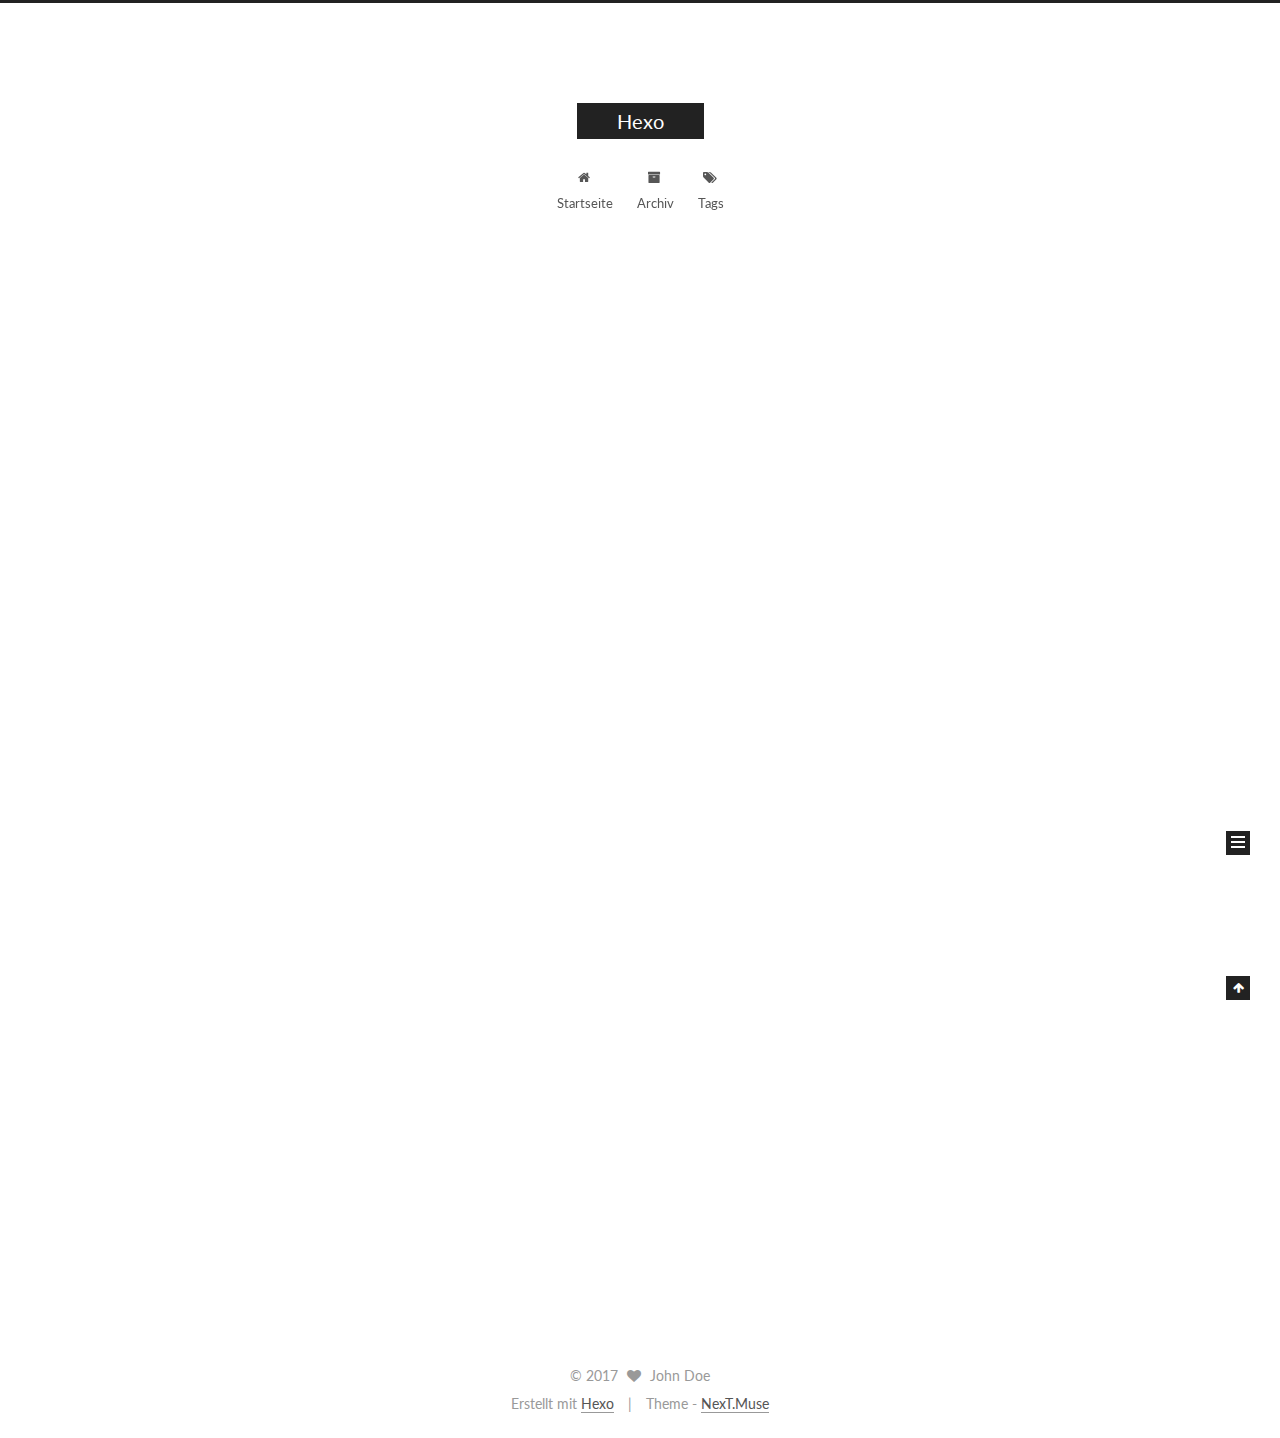
==== commit 88813668: "Site updated: 2017-02-23 20:05:36" ====
--- a/index.html
+++ b/index.html
@@ -194,7 +194,7 @@
             
               <i class="menu-item-icon fa fa-fw fa-home"></i> <br />
             
-            Home
+            Startseite
           </a>
         </li>
       
@@ -204,7 +204,7 @@
             
               <i class="menu-item-icon fa fa-fw fa-archive"></i> <br />
             
-            Archives
+            Archiv
           </a>
         </li>
       
@@ -284,7 +284,7 @@
                 <i class="fa fa-calendar-o"></i>
               </span>
               
-                <span class="post-meta-item-text">Posted on</span>
+                <span class="post-meta-item-text">Veröffentlicht am</span>
               
               <time title="Post created" itemprop="dateCreated datePublished" datetime="2017-02-23T19:37:11-05:00">
                 2017-02-23
@@ -410,7 +410,7 @@
             <div class="site-state-item site-state-posts">
               <a href="/archives">
                 <span class="site-state-item-count">1</span>
-                <span class="site-state-item-name">posts</span>
+                <span class="site-state-item-name">Artikel</span>
               </a>
             </div>
           
@@ -464,7 +464,7 @@
 
 
 <div class="powered-by">
-  Powered by <a class="theme-link" href="https://hexo.io">Hexo</a>
+  Erstellt mit  <a class="theme-link" href="https://hexo.io">Hexo</a>
 </div>
 
 <div class="theme-info">
--- a/css/main.css
+++ b/css/main.css
@@ -1701,7 +1701,7 @@
   width: 4px;
   height: 4px;
   border-radius: 50%;
-  background: #ff03d7;
+  background: #e447b0;
 }
 .links-of-blogroll {
   font-size: 13px;
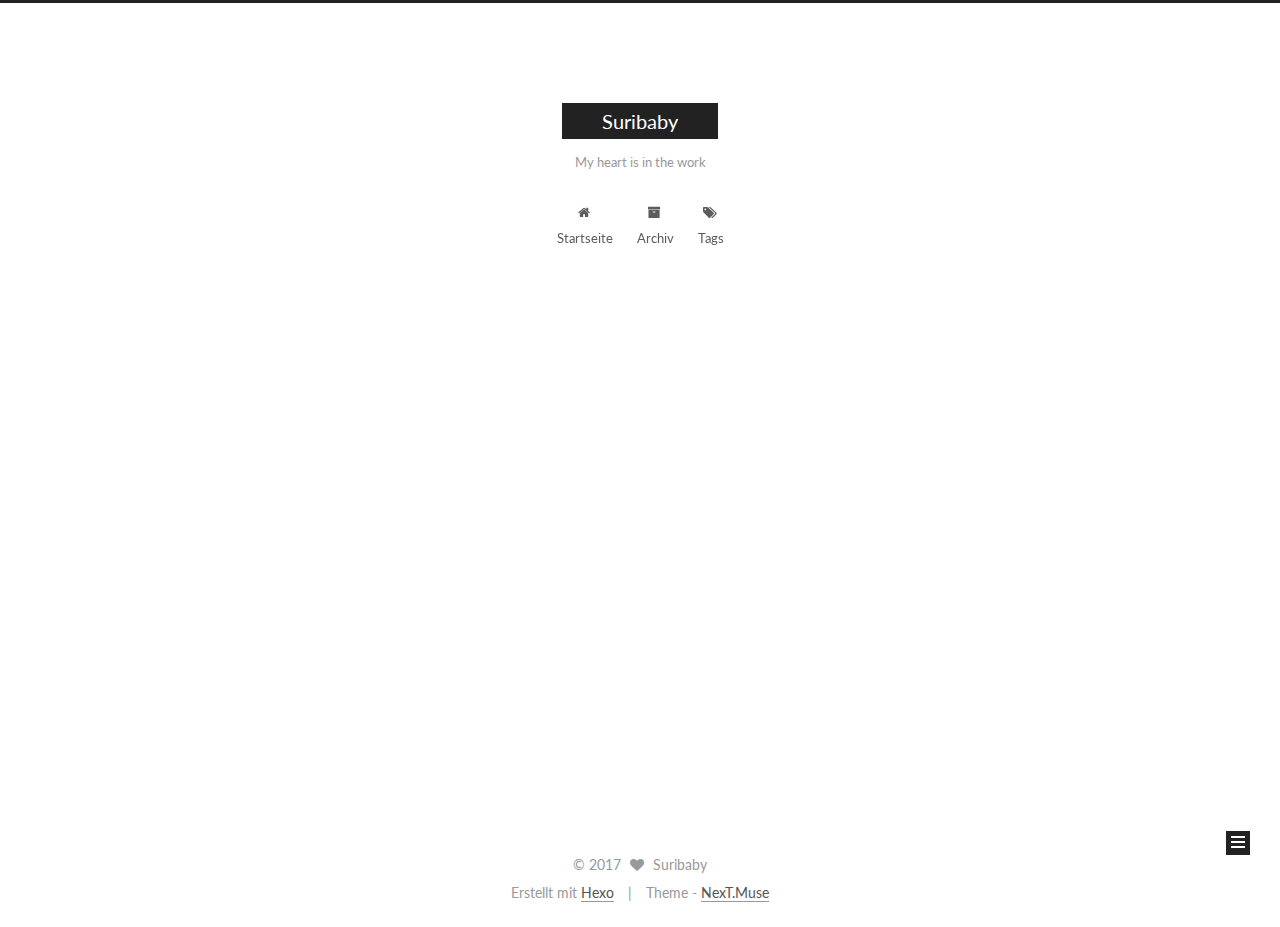
==== commit 350a2c29: "Site updated: 2017-02-23 20:21:45" ====
--- a/index.html
+++ b/index.html
@@ -5,7 +5,7 @@
   
 
 
-<html class="theme-next muse use-motion" lang="">
+<html class="theme-next muse use-motion" lang="中文 & English">
 <head>
   <meta charset="UTF-8"/>
 <meta http-equiv="X-UA-Compatible" content="IE=edge" />
@@ -88,11 +88,11 @@
 
 
 <meta property="og:type" content="website">
-<meta property="og:title" content="Hexo">
-<meta property="og:url" content="http://yoursite.com/index.html">
-<meta property="og:site_name" content="Hexo">
+<meta property="og:title" content="Suribaby">
+<meta property="og:url" content="http://Suribabe.github.io/index.html">
+<meta property="og:site_name" content="Suribaby">
 <meta name="twitter:card" content="summary">
-<meta name="twitter:title" content="Hexo">
+<meta name="twitter:title" content="Suribaby">
 
 
 
@@ -120,16 +120,16 @@
 
 
 
-  <link rel="canonical" href="http://yoursite.com/"/>
-
-
-
-
-
-  <title> Hexo </title>
+  <link rel="canonical" href="http://Suribabe.github.io/"/>
+
+
+
+
+
+  <title> Suribaby </title>
 </head>
 
-<body itemscope itemtype="http://schema.org/WebPage" lang="">
+<body itemscope itemtype="http://schema.org/WebPage" lang="中文 & English">
 
   
 
@@ -164,12 +164,12 @@
     <div class="custom-logo-site-title">
       <a href="/"  class="brand" rel="start">
         <span class="logo-line-before"><i></i></span>
-        <span class="site-title">Hexo</span>
+        <span class="site-title">Suribaby</span>
         <span class="logo-line-after"><i></i></span>
       </a>
     </div>
       
-        <p class="site-subtitle"></p>
+        <p class="site-subtitle">My heart is in the work</p>
       
   </div>
 
@@ -247,16 +247,16 @@
   
 
   <article class="post post-type-normal " itemscope itemtype="http://schema.org/Article">
-    <link itemprop="mainEntityOfPage" href="http://yoursite.com/2017/02/23/hello-world/">
+    <link itemprop="mainEntityOfPage" href="http://Suribabe.github.io/2017/02/23/搭好了自己的博客/">
 
     <span hidden itemprop="author" itemscope itemtype="http://schema.org/Person">
-      <meta itemprop="name" content="John Doe">
+      <meta itemprop="name" content="Suribaby">
       <meta itemprop="description" content="">
       <meta itemprop="image" content="/images/avatar.gif">
     </span>
 
     <span hidden itemprop="publisher" itemscope itemtype="http://schema.org/Organization">
-      <meta itemprop="name" content="Hexo">
+      <meta itemprop="name" content="Suribaby">
     </span>
 
     
@@ -269,8 +269,8 @@
             
               
                 
-                <a class="post-title-link" href="/2017/02/23/hello-world/" itemprop="url">
-                  Hello World
+                <a class="post-title-link" href="/2017/02/23/搭好了自己的博客/" itemprop="url">
+                  Unbenannt
                 </a>
               
             
@@ -286,7 +286,7 @@
               
                 <span class="post-meta-item-text">Veröffentlicht am</span>
               
-              <time title="Post created" itemprop="dateCreated datePublished" datetime="2017-02-23T19:37:11-05:00">
+              <time title="Post created" itemprop="dateCreated datePublished" datetime="2017-02-23T20:20:58-05:00">
                 2017-02-23
               </time>
             
@@ -324,15 +324,8 @@
       
         
           
-            <p>Welcome to <a href="https://hexo.io/" target="_blank" rel="external">Hexo</a>! This is your very first post. Check <a href="https://hexo.io/docs/" target="_blank" rel="external">documentation</a> for more info. If you get any problems when using Hexo, you can find the answer in <a href="https://hexo.io/docs/troubleshooting.html" target="_blank" rel="external">troubleshooting</a> or you can ask me on <a href="https://github.com/hexojs/hexo/issues" target="_blank" rel="external">GitHub</a>.</p>
-<h2 id="Quick-Start"><a href="#Quick-Start" class="headerlink" title="Quick Start"></a>Quick Start</h2><h3 id="Create-a-new-post"><a href="#Create-a-new-post" class="headerlink" title="Create a new post"></a>Create a new post</h3><figure class="highlight bash"><table><tr><td class="gutter"><pre><div class="line">1</div></pre></td><td class="code"><pre><div class="line">$ hexo new <span class="string">"My New Post"</span></div></pre></td></tr></table></figure>
-<p>More info: <a href="https://hexo.io/docs/writing.html" target="_blank" rel="external">Writing</a></p>
-<h3 id="Run-server"><a href="#Run-server" class="headerlink" title="Run server"></a>Run server</h3><figure class="highlight bash"><table><tr><td class="gutter"><pre><div class="line">1</div></pre></td><td class="code"><pre><div class="line">$ hexo server</div></pre></td></tr></table></figure>
-<p>More info: <a href="https://hexo.io/docs/server.html" target="_blank" rel="external">Server</a></p>
-<h3 id="Generate-static-files"><a href="#Generate-static-files" class="headerlink" title="Generate static files"></a>Generate static files</h3><figure class="highlight bash"><table><tr><td class="gutter"><pre><div class="line">1</div></pre></td><td class="code"><pre><div class="line">$ hexo generate</div></pre></td></tr></table></figure>
-<p>More info: <a href="https://hexo.io/docs/generating.html" target="_blank" rel="external">Generating</a></p>
-<h3 id="Deploy-to-remote-sites"><a href="#Deploy-to-remote-sites" class="headerlink" title="Deploy to remote sites"></a>Deploy to remote sites</h3><figure class="highlight bash"><table><tr><td class="gutter"><pre><div class="line">1</div></pre></td><td class="code"><pre><div class="line">$ hexo deploy</div></pre></td></tr></table></figure>
-<p>More info: <a href="https://hexo.io/docs/deployment.html" target="_blank" rel="external">Deployment</a></p>
+            <p>{\rtf1\ansi\ansicpg1252\cocoartf1404\cocoasubrtf470<br>{\fonttbl\f0\fnil\fcharset134 PingFangSC-Regular;\f1\fswiss\fcharset0 Helvetica;}<br>{\colortbl;\red255\green255\blue255;}<br>\margl1440\margr1440\vieww10800\viewh8400\viewkind0<br>\pard\tx720\tx1440\tx2160\tx2880\tx3600\tx4320\tx5040\tx5760\tx6480\tx7200\tx7920\tx8640\pardirnatural\partightenfactor0</p>
+<p>\f0\fs24 \cf0 \’d6\’d5\’d3\’da\’b4\’ee\’ba\’c3\’c1\’cb\’d7\’d4\’bc\’ba\’b5\’c4\’b2\’a9\’bf\’cd\’a3\’ac\’cf\’c8\’b2\’e2\’ca\’d4\’d2\’bb\’cf\’c2<br>\f1 ~~~}</p>
 
           
         
@@ -398,8 +391,8 @@
         <div class="site-author motion-element" itemprop="author" itemscope itemtype="http://schema.org/Person">
           <img class="site-author-image" itemprop="image"
                src="/images/avatar.gif"
-               alt="John Doe" />
-          <p class="site-author-name" itemprop="name">John Doe</p>
+               alt="Suribaby" />
+          <p class="site-author-name" itemprop="name">Suribaby</p>
            
               <p class="site-description motion-element" itemprop="description"></p>
           
@@ -459,7 +452,7 @@
   <span class="with-love">
     <i class="fa fa-heart"></i>
   </span>
-  <span class="author" itemprop="copyrightHolder">John Doe</span>
+  <span class="author" itemprop="copyrightHolder">Suribaby</span>
 </div>
 
 
--- a/css/main.css
+++ b/css/main.css
@@ -1701,7 +1701,7 @@
   width: 4px;
   height: 4px;
   border-radius: 50%;
-  background: #e447b0;
+  background: #2b8130;
 }
 .links-of-blogroll {
   font-size: 13px;
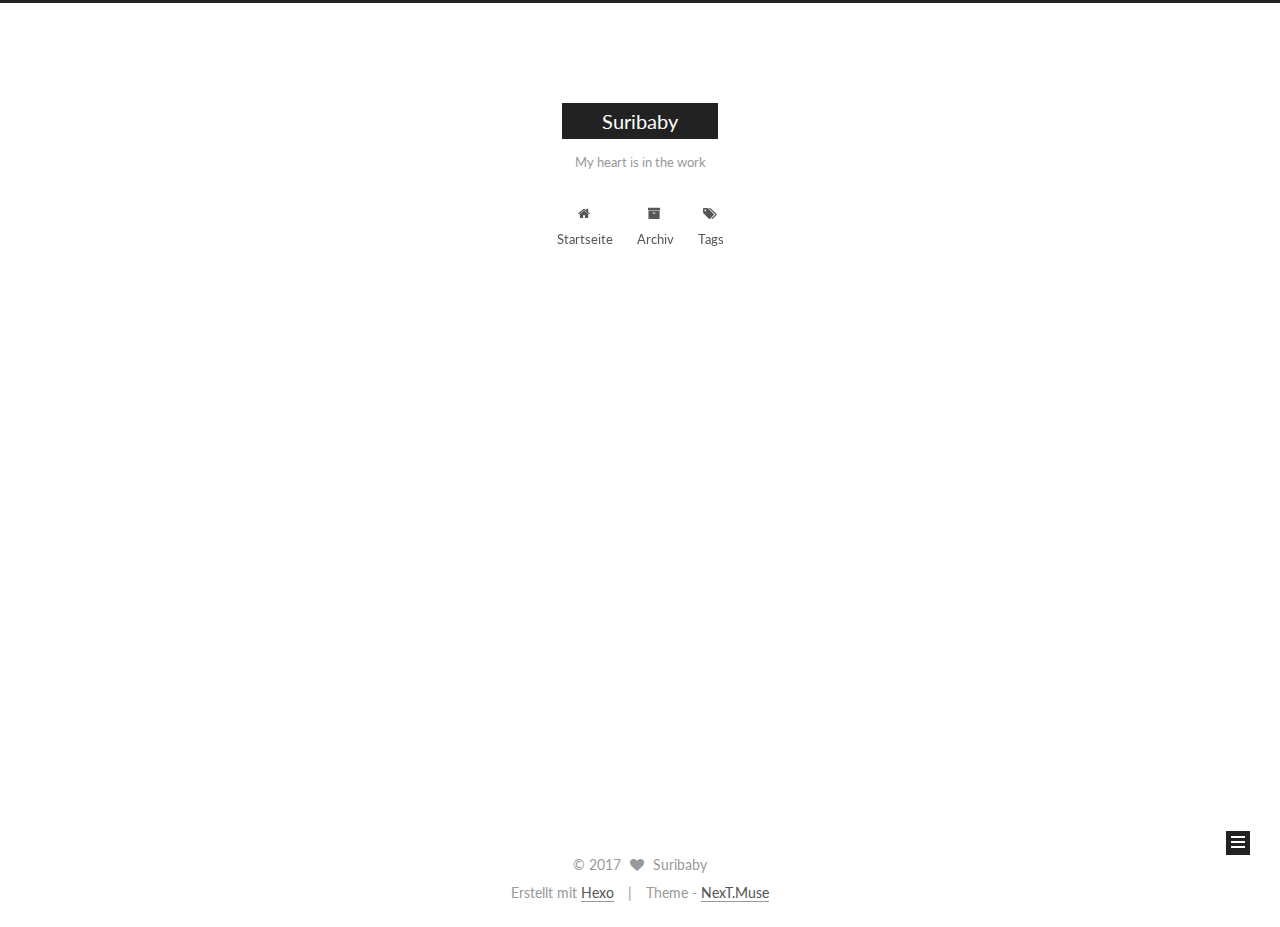
==== commit 51c449ee: "Site updated: 2017-02-23 20:27:28" ====
--- a/index.html
+++ b/index.html
@@ -247,7 +247,7 @@
   
 
   <article class="post post-type-normal " itemscope itemtype="http://schema.org/Article">
-    <link itemprop="mainEntityOfPage" href="http://Suribabe.github.io/2017/02/23/搭好了自己的博客/">
+    <link itemprop="mainEntityOfPage" href="http://Suribabe.github.io/2017/02/23/终于搭好了博客！/">
 
     <span hidden itemprop="author" itemscope itemtype="http://schema.org/Person">
       <meta itemprop="name" content="Suribaby">
@@ -269,7 +269,7 @@
             
               
                 
-                <a class="post-title-link" href="/2017/02/23/搭好了自己的博客/" itemprop="url">
+                <a class="post-title-link" href="/2017/02/23/终于搭好了博客！/" itemprop="url">
                   Unbenannt
                 </a>
               
@@ -286,7 +286,7 @@
               
                 <span class="post-meta-item-text">Veröffentlicht am</span>
               
-              <time title="Post created" itemprop="dateCreated datePublished" datetime="2017-02-23T20:20:58-05:00">
+              <time title="Post created" itemprop="dateCreated datePublished" datetime="2017-02-23T20:26:00-05:00">
                 2017-02-23
               </time>
             
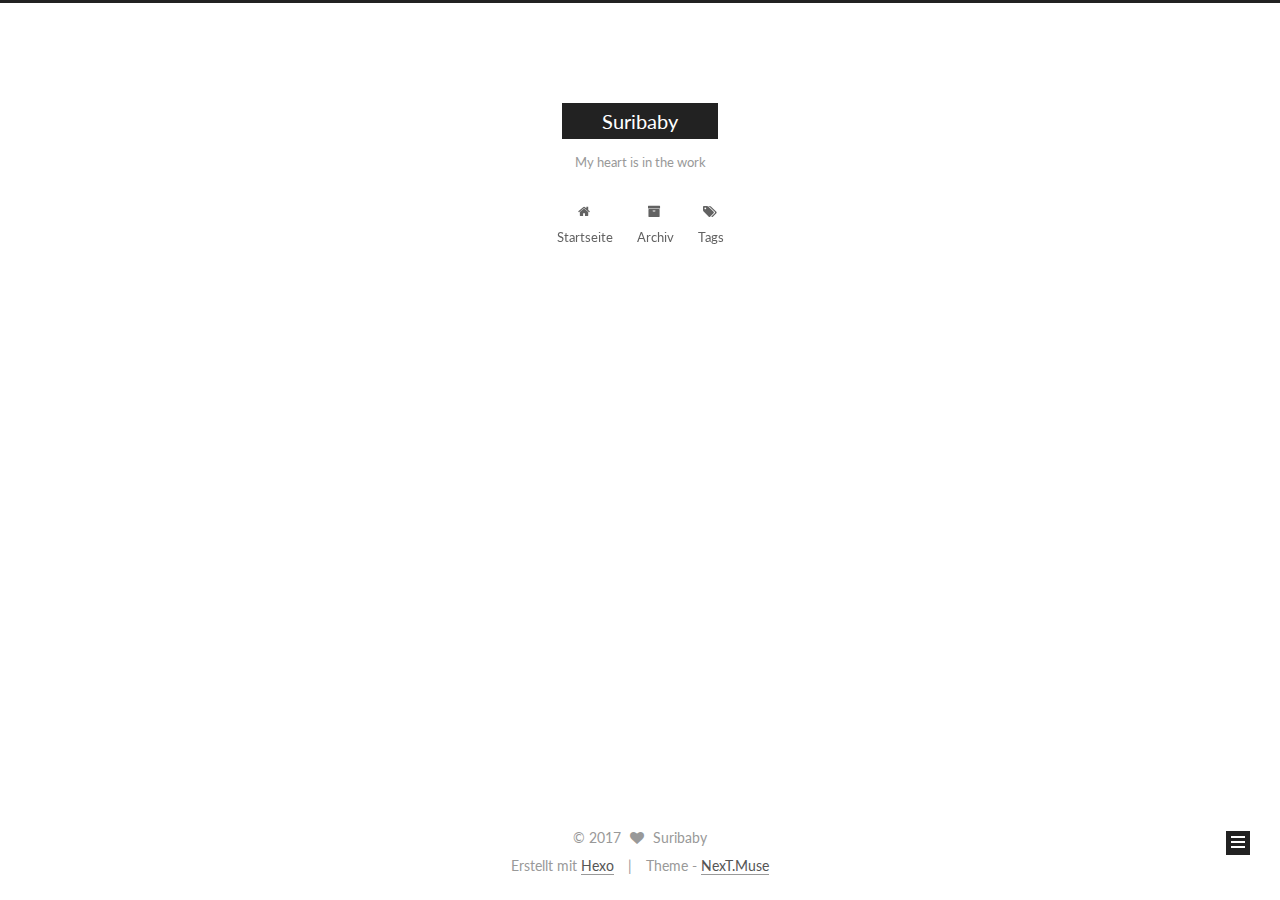
==== commit 0decafc1: "Site updated: 2017-02-23 20:30:08" ====
--- a/index.html
+++ b/index.html
@@ -247,7 +247,7 @@
   
 
   <article class="post post-type-normal " itemscope itemtype="http://schema.org/Article">
-    <link itemprop="mainEntityOfPage" href="http://Suribabe.github.io/2017/02/23/终于搭好了博客！/">
+    <link itemprop="mainEntityOfPage" href="http://Suribabe.github.io/2017/02/23/test/">
 
     <span hidden itemprop="author" itemscope itemtype="http://schema.org/Person">
       <meta itemprop="name" content="Suribaby">
@@ -269,7 +269,7 @@
             
               
                 
-                <a class="post-title-link" href="/2017/02/23/终于搭好了博客！/" itemprop="url">
+                <a class="post-title-link" href="/2017/02/23/test/" itemprop="url">
                   Unbenannt
                 </a>
               
@@ -286,7 +286,7 @@
               
                 <span class="post-meta-item-text">Veröffentlicht am</span>
               
-              <time title="Post created" itemprop="dateCreated datePublished" datetime="2017-02-23T20:26:00-05:00">
+              <time title="Post created" itemprop="dateCreated datePublished" datetime="2017-02-23T20:29:08-05:00">
                 2017-02-23
               </time>
             
@@ -324,8 +324,7 @@
       
         
           
-            <p>{\rtf1\ansi\ansicpg1252\cocoartf1404\cocoasubrtf470<br>{\fonttbl\f0\fnil\fcharset134 PingFangSC-Regular;\f1\fswiss\fcharset0 Helvetica;}<br>{\colortbl;\red255\green255\blue255;}<br>\margl1440\margr1440\vieww10800\viewh8400\viewkind0<br>\pard\tx720\tx1440\tx2160\tx2880\tx3600\tx4320\tx5040\tx5760\tx6480\tx7200\tx7920\tx8640\pardirnatural\partightenfactor0</p>
-<p>\f0\fs24 \cf0 \’d6\’d5\’d3\’da\’b4\’ee\’ba\’c3\’c1\’cb\’d7\’d4\’bc\’ba\’b5\’c4\’b2\’a9\’bf\’cd\’a3\’ac\’cf\’c8\’b2\’e2\’ca\’d4\’d2\’bb\’cf\’c2<br>\f1 ~~~}</p>
+            <p>for test</p>
 
           
         
